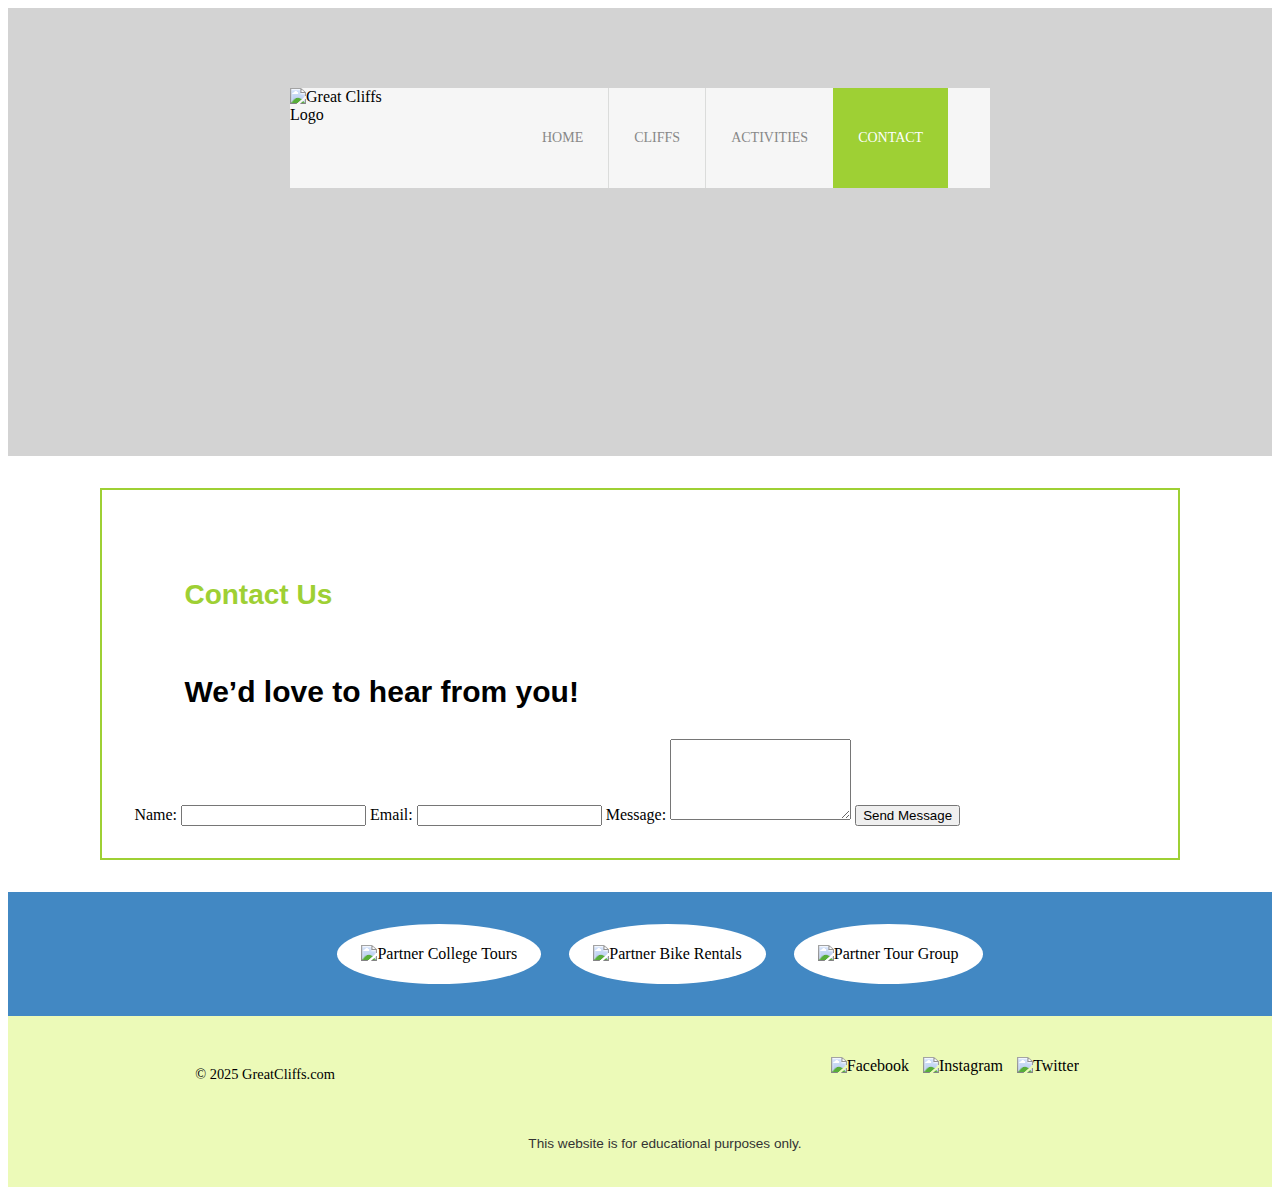
==== contact.html @ 4052e707 "update" ====
<!DOCTYPE html>
<head>
    <title>Contact Us | Great Cliffs of California</title>
    <meta charset="UTF-8">
    <link rel="stylesheet" href="styles.css">
</head>
<body id="contact">
    <div class="container">
        <!-- Header Section -->
        <header>
            <div class="main-header">
                <div class="logo">
                    <img src="images/logo.png" alt="Great Cliffs Logo">
                </div>
                <nav class="main-menu">
                    <ul>
                        <li><a href="index.html">Home</a></li>
                        <li><a href="cliffs.html">Cliffs</a></li>
                        <li><a href="activities.html">Activities</a></li>
                        <li class="active"><a href="contact.html">Contact</a></li>
                    </ul>
                </nav>
            </div>
        </header>

        <!-- Main Content Area -->
        <main>
            <h2>Contact Us</h2>
            <h3>We’d love to hear from you!</h3>

            <!-- Contact Form -->
            <form>
                <label for="name">Name:</label>
                <input type="text" id="name" name="name" required>

                <label for="email">Email:</label>
                <input type="email" id="email" name="email" required>

                <label for="message">Message:</label>
                <textarea id="message" name="message" rows="5" required></textarea>

                <button type="submit">Send Message</button>
            </form>
        </main>

        <!-- Partners Section -->
        <section>
            <ul id="partners">
                <li class="partner"><img src="images/partners/partner-collegetours.png" alt="Partner College Tours"></li>
                <li class="partner"><img src="images/partners/partner-rentalbike.png" alt="Partner Bike Rentals"></li>
                <li class="partner"><img src="images/partners/partner-tourgroup.png" alt="Partner Tour Group"></li>
            </ul>
        </section>

        <!-- Footer -->
        <footer>
            <div id="nondisclaimer">
                <div class="copy">&copy; 2025 GreatCliffs.com</div>
                <div class="social">
                    <img src="images/facebook.png" alt="Facebook">
                    <img src="images/instagram.png" alt="Instagram">
                    <img src="images/twitter.png" alt="Twitter">
                </div>
            </div>
            <div id="disclaimer">
                <p>This website is for educational purposes only.</p>
            </div>
        </footer>
    </div>
</body>
</html>
---- styles.css ----
/* Header */
header {
    width: 100%;
    min-height: 400px;
    padding-top: 3em;
}

#home header {
    background: no-repeat lightgrey url(images/cliff_ocean.jpg);
    background-size: 1500px;
}

#activities header {
    background: no-repeat lightgrey url(images/runfly.jpg);
    background-size: 1500px;
}

#contact header {
    background: no-repeat lightgrey url(images/cliff_rock.jpg);
    background-size: 1500px;
}

.main-header {
    background-color: rgba(255, 255, 255, 0.8);
    width: 700px;
    margin: 2em auto 0 auto;
    min-height: 100px;
    height: 100px;
}

.main-header .logo img {
    width: 100px;
    height: 100px;
    margin: 0 2em 0 0;
    float: left;
}

/* Navigation */
.main-menu {
    margin-left: 227px;
    font-weight: 400;
}

.main-menu ul {
    padding: 0;
    margin: 0;
}

.main-menu ul li {
    list-style-type: none;
    display: inline-block;
    float: left;
    padding: 0 25px;
    border-left: 1px solid rgba(202, 204, 202, 0.6);
    line-height: 100px;
    text-transform: uppercase;
    font-size: 14px;
}

.main-menu ul li:first-child {
    border-left: none;
}

.main-menu ul li a {
    text-decoration: none;
    color: #888;
}

.main-menu ul li a:hover {
    color: #9ed034;
}

.main-menu ul li.active {
    background: #9ed034;
    border: none;
}

.main-menu ul li.active a {
    color: #fff;
}

/* Main Content */
h2 {
    font-family: Arial, sans-serif;
    color: #9ed034;
    line-height: 100px;
    padding-left: 50px;
    font-size: 50px;
}

h3 {
    font-family: Arial, sans-serif;
    padding-left: 50px;
    font-size: 30px;
}

p {
    font-family: Helvetica, sans-serif;
    padding-left: 50px;
    line-height: 1.5;
}

/* Partners */
section {
    width: 100%;
    background-color: #4288c3;
    padding: 2em 0;
}

#partners {
    width: 1200px;
    margin: 0 auto;
    text-align: center;
}

#partners .partner {
    display: inline-block;
    margin: 0 0.75em;
    padding: 1.3em 1.5em;
    background-color: #fff;
    border-radius: 50%;
}

#partners .partner img {
    width: 90px;
    height: 90px;
}

/* Footer */
footer {
    width: 100%;
    height: 155px;
    padding-bottom: 1em;
    background-color: #ecfab8;
}

footer #nondisclaimer .copy {
    padding: 3.5em 3.5em 3.5em 13em;
    float: left;
    font-size: 0.9em;
}

footer #nondisclaimer .social {
    padding: 2.5em;
    margin-right: 9.25em;
    float: right;
}

footer #disclaimer {
    clear: both;
}

footer #disclaimer p {
    font-size: 0.85em;
    text-align: center;
}

/* Footer Social Media Icons */
#nondisclaimer .social img {
    width: 24px;
    height: auto;
    margin: 0 5px;
    vertical-align: middle;
}

/* Activites */
table {
    width: 1000px;
    margin: 4em auto 0 auto;
}
caption {
    background: #852B1B;
    height: 40px;
    color: #fff;
    font-size: 1.3em;
    font-weight: bold;
    padding-top: 1em;
}
thead {
    background: #BDE1FF;
}
tbody {
    background: #EEFFE6;
    text-align: center;
}
th,td {
    width: 225px;
    height: 75px;
    vertical-align: middle;
    border: solid 1px #852B1B;
}
th:first-child {
    width: 125px;
    height: 50px;
    background: #4977D1;
    color: #fff;
}
td:first-child {
    font-weight: bold;
    background: #BDE1FF
}
/* Contact Page Styles */
#contact main {
    width: 80%;
    margin: 2em auto;
    padding: 2em;
    border: 2px solid #9ed034;
    background-color: #fff;
}

#contact h2 {
    color: #9ed034;
    font-size: 28px;
    font-weight: bold;
    margin-bottom: 10px;
}

#contact p {
    font-size: 16px;
    line-height: 1.5;
    color: #333;
}

/* Contact Form */
.contact-form {
    width: 100%;
    padding: 1.5em;
    border: 1px solid #9ed034;
    border-radius: 5px;
}

.contact-form label {
    font-size: 14px;
    font-weight: bold;
    color: #333;
    display: block;
    margin: 10px 0 5px;
}

.contact-form input[type="text"],
.contact-form input[type="email"],
.contact-form input[type="tel"],
.contact-form select,
.contact-form textarea {
    width: 100%;
    padding: 8px;
    margin-bottom: 10px;
    border: 1px solid #ccc;
    border-radius: 4px;
    font-size: 14px;
}

.contact-form input[type="text"]:focus,
.contact-form input[type="email"]:focus,
.contact-form input[type="tel"]:focus,
.contact-form select:focus,
.contact-form textarea:focus {
    border-color: #9ed034;
    outline: none;
}

/* Radio Buttons */
.contact-form .radio-group {
    display: flex;
    align-items: center;
    gap: 10px;
    margin: 10px 0;
}

.contact-form .radio-group input[type="radio"] {
    margin-right: 5px;
}

/* Textarea */
.contact-form textarea {
    height: 100px;
    resize: vertical;
}

/* Submit Button */
.contact-form button {
    background-color: #4977D1;
    color: #fff;
    font-size: 16px;
    font-weight: bold;
    padding: 10px 20px;
    border: none;
    border-radius: 5px;
    cursor: pointer;
    display: block;
    margin: 20px auto;
    width: 150px;
}

.contact-form button:hover {
    background-color: #3561A7;
}

/* Contact Info */
.contact-info {
    font-size: 16px;
    margin-bottom: 20px;
}

.contact-info strong {
    color: #333;
}

.contact-info a {
    color: #4977D1;
    text-decoration: none;
}

.contact-info a:hover {
    text-decoration: underline;
}
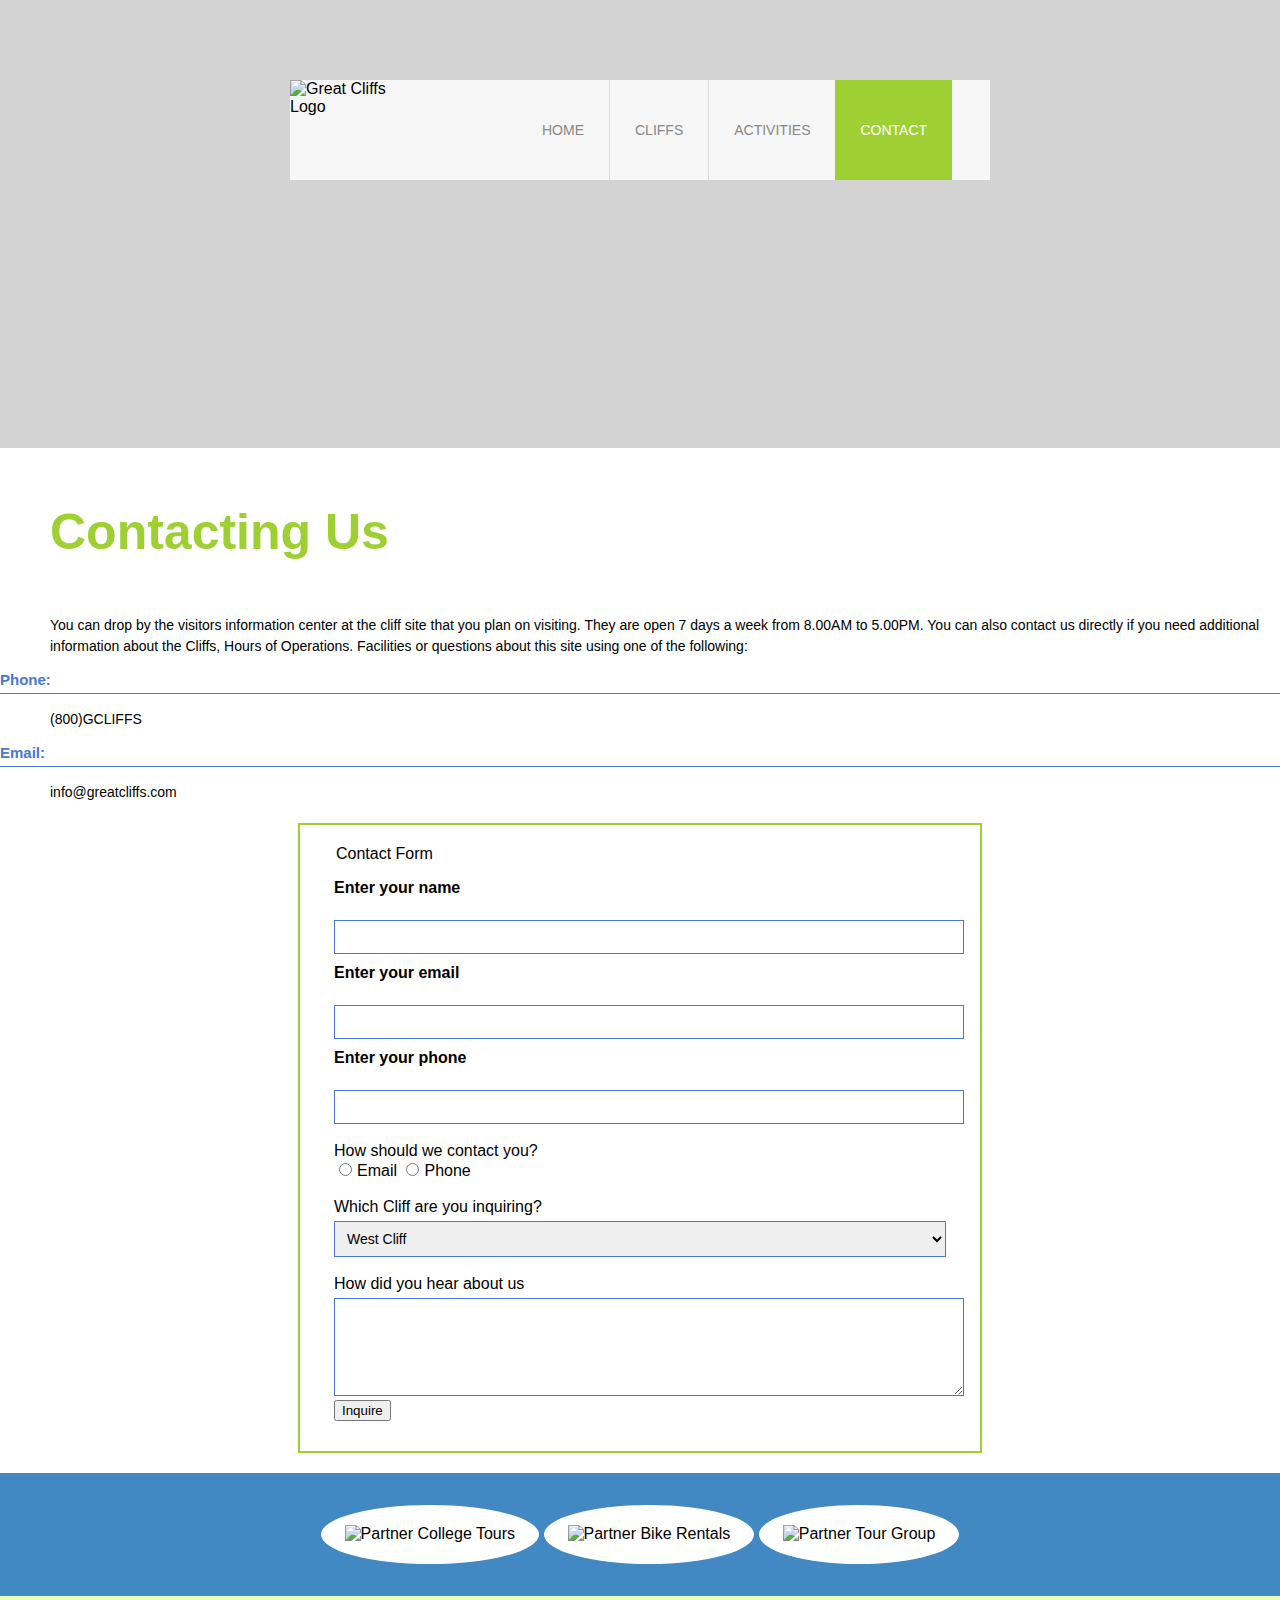
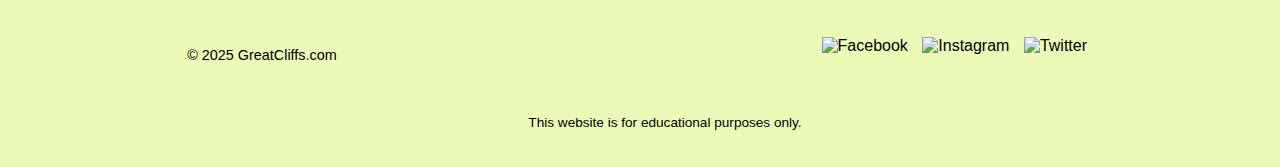
==== commit 935b6ae8: "Update" ====
--- a/contact.html
+++ b/contact.html
@@ -23,25 +23,45 @@
             </div>
         </header>
 
-        <!-- Main Content Area -->
-        <main>
-            <h2>Contact Us</h2>
-            <h3>We’d love to hear from you!</h3>
-
-            <!-- Contact Form -->
-            <form>
-                <label for="name">Name:</label>
-                <input type="text" id="name" name="name" required>
-
-                <label for="email">Email:</label>
-                <input type="email" id="email" name="email" required>
-
-                <label for="message">Message:</label>
-                <textarea id="message" name="message" rows="5" required></textarea>
-
-                <button type="submit">Send Message</button>
-            </form>
-        </main>
+         <!-- Main Content Area -->
+    </head>
+    <body>
+        <h1>Contacting Us</h1>
+        <p>
+            You can drop by the visitors information center at the cliff site that you plan on visiting. They are open 7 days a week from 8.00AM to 5.00PM. You can also contact us directly if you need additional information about the Cliffs, Hours of Operations. Facilities or questions about this site using one of the following: </p>
+        <h2>Phone:</h2>
+        <p>(800)GCLIFFS</p>
+        <h2>Email:</h2>
+        <p>info@greatcliffs.com</p>
+        <form action="/signup" method="post">
+            <fieldset>
+                <legend>Contact Form</legend>
+                <label>Enter your name</label><br>
+                <input type="text" name="name" /><br>
+                <label>Enter your email</label><br>
+                <input type="email" name="email" /><br>
+                <label>Enter your phone</label><br>
+                <input type="text" name="phone" /><br>
+                <br>
+                <lable>How should we contact you?</lable><br>
+                <input type="radio" name="contact" value="Email" />Email
+                <input type="radio" name="contact" value="Phone" />Phone <br/>
+                <br><lable>Which Cliff are you inquiring?</lable><br>
+                <select>
+                    <option>West Cliff</option>
+                    <option>North Cliff</option>
+                    <option>East Cliff</option>
+                    <option>South Cliff</option>
+                </select><br>
+                <br>How did you hear about us<br>
+                <textarea rows="5 cols="30"></textarea><br>
+                <input type="submit" value="Inquire">
+            </fieldset>
+        </form>
+    </body>
+    </div>
+</body>
+</html>
 
         <!-- Partners Section -->
         <section>
--- a/styles.css
+++ b/styles.css
@@ -21,11 +21,11 @@
 }
 
 .main-header {
-    background-color: rgba(255, 255, 255, 0.8);
+    background-color:rgb(255, 255, 255, 0.8);
     width: 700px;
     margin: 2em auto 0 auto;
     min-height: 100px;
-    height: 100px;
+    height: 100px
 }
 
 .main-header .logo img {
@@ -50,7 +50,8 @@
     list-style-type: none;
     display: inline-block;
     float: left;
-    padding: 0 25px;
+    padding-left: 25px;
+    padding-right: 25px;
     border-left: 1px solid rgba(202, 204, 202, 0.6);
     line-height: 100px;
     text-transform: uppercase;
@@ -79,52 +80,46 @@
     color: #fff;
 }
 
-/* Main Content */
-h2 {
-    font-family: Arial, sans-serif;
+/* Main */
+main h2 {
+    font-family: Arial;
     color: #9ed034;
     line-height: 100px;
     padding-left: 50px;
     font-size: 50px;
-}
-
-h3 {
-    font-family: Arial, sans-serif;
+   }
+main h3 {
+    font-family: Arial;
     padding-left: 50px;
     font-size: 30px;
-}
-
-p {
-    font-family: Helvetica, sans-serif;
-    padding-left: 50px;
-    line-height: 1.5;
-}
+   }
+main p {
+    font-family: Helvetica;
+    padding-left: 50px;
+   }
 
 /* Partners */
 section {
     width: 100%;
     background-color: #4288c3;
-    padding: 2em 0;
-}
-
-#partners {
+   }
+   section #partners {
     width: 1200px;
+    padding: 2em 0 2em 0;
     margin: 0 auto;
     text-align: center;
-}
-
-#partners .partner {
+   }
+   section #partners .partner {
     display: inline-block;
-    margin: 0 0.75em;
+    margin: 0 0. 75em;
     padding: 1.3em 1.5em;
     background-color: #fff;
     border-radius: 50%;
-}
-
-#partners .partner img {
+   }
+   section #partners .partner img{
     width: 90px;
     height: 90px;
-}
+   }
 
 /* Footer */
 footer {
@@ -132,34 +127,29 @@
     height: 155px;
     padding-bottom: 1em;
     background-color: #ecfab8;
-}
-
-footer #nondisclaimer .copy {
+   }
+   footer #nondisclaimer .copy {
     padding: 3.5em 3.5em 3.5em 13em;
     float: left;
     font-size: 0.9em;
-}
-
-footer #nondisclaimer .social {
+   }
+   footer #nondisclaimer .social {
     padding: 2.5em;
     margin-right: 9.25em;
     float: right;
-}
-
-footer #disclaimer {
+   }
+   footer #disclaimer {
     clear: both;
-}
-
-footer #disclaimer p {
+   }
+   footer #disclaimer p {
     font-size: 0.85em;
     text-align: center;
-}
-
-/* Footer Social Media Icons */
+   }
+   /* Footer Social Media Icons */
 #nondisclaimer .social img {
-    width: 24px;
+    width: 24px; 
     height: auto;
-    margin: 0 5px;
+    margin: 0 5px; 
     vertical-align: middle;
 }
 
@@ -199,118 +189,126 @@
     font-weight: bold;
     background: #BDE1FF
 }
-/* Contact Page Styles */
-#contact main {
-    width: 80%;
-    margin: 2em auto;
-    padding: 2em;
+
+/* General Styles */
+body {
+    font-family: Arial, sans-serif;
+    background-color: #fff;
+    color: #000;
+    margin: 0;
+    padding: 0;
+}
+
+/* Contact */
+body h1 {
+    font-family: Arial;
+    color: #9ed034;
+    line-height: 100px;
+    padding-left: 50px;
+    font-size: 50px;
+   }
+body h2 {
+    font-family: Arial;
+    font-size: 15px;
+}
+body h3 {
+    font-family: Arial;
+    padding-left: 50px;
+    font-size: 30px;
+   }
+body p {
+    font-family: Helvetica;
+    padding-left: 50px;
+   }
+
+/* Header Styling */
+h1 {
+    color: #9ed034;
+    font-size: 24px;
+    font-weight: bold;
+}
+
+/* Contact Information */
+p {
+    font-size: 14px;
+    line-height: 1.5;
+}
+
+p strong {
+    font-weight: bold;
+}
+
+/* Contact Form Container */
+form {
+    width: 50%;
+    margin: 20px auto;
+    padding: 20px;
     border: 2px solid #9ed034;
     background-color: #fff;
 }
 
-#contact h2 {
-    color: #9ed034;
-    font-size: 28px;
-    font-weight: bold;
-    margin-bottom: 10px;
-}
-
-#contact p {
-    font-size: 16px;
-    line-height: 1.5;
-    color: #333;
-}
-
-/* Contact Form */
-.contact-form {
-    width: 100%;
-    padding: 1.5em;
-    border: 1px solid #9ed034;
-    border-radius: 5px;
-}
-
-.contact-form label {
-    font-size: 14px;
-    font-weight: bold;
-    color: #333;
+/* Form Labels */
+form label {
+    font-weight: bold;
     display: block;
-    margin: 10px 0 5px;
-}
-
-.contact-form input[type="text"],
-.contact-form input[type="email"],
-.contact-form input[type="tel"],
-.contact-form select,
-.contact-form textarea {
+    margin-top: 10px;
+}
+
+/* Input Fields */
+input[type="text"],
+input[type="email"],
+textarea,
+select {
     width: 100%;
     padding: 8px;
-    margin-bottom: 10px;
-    border: 1px solid #ccc;
-    border-radius: 4px;
+    margin-top: 5px;
+    border: 1px solid #4977D1;
     font-size: 14px;
 }
 
-.contact-form input[type="text"]:focus,
-.contact-form input[type="email"]:focus,
-.contact-form input[type="tel"]:focus,
-.contact-form select:focus,
-.contact-form textarea:focus {
-    border-color: #9ed034;
-    outline: none;
-}
-
 /* Radio Buttons */
-.contact-form .radio-group {
-    display: flex;
-    align-items: center;
-    gap: 10px;
-    margin: 10px 0;
-}
-
-.contact-form .radio-group input[type="radio"] {
+input[type="radio"] {
     margin-right: 5px;
 }
 
-/* Textarea */
-.contact-form textarea {
-    height: 100px;
-    resize: vertical;
-}
-
 /* Submit Button */
-.contact-form button {
+button {
     background-color: #4977D1;
     color: #fff;
+    border: none;
+    padding: 10px 20px;
     font-size: 16px;
     font-weight: bold;
-    padding: 10px 20px;
-    border: none;
-    border-radius: 5px;
+    text-transform: uppercase;
     cursor: pointer;
     display: block;
+    width: 150px;
     margin: 20px auto;
-    width: 150px;
-}
-
-.contact-form button:hover {
-    background-color: #3561A7;
-}
-
-/* Contact Info */
-.contact-info {
-    font-size: 16px;
-    margin-bottom: 20px;
-}
-
-.contact-info strong {
-    color: #333;
-}
-
-.contact-info a {
+    text-align: center;
+}
+
+button:hover {
+    background-color: #9ed034;
+}
+
+/* Contact Form Title */
+h2 {
     color: #4977D1;
-    text-decoration: none;
-}
-
-.contact-info a:hover {
-    text-decoration: underline;
-}
+    font-size: 18px;
+    font-weight: bold;
+    border-bottom: 1px solid #4977D1;
+    padding-bottom: 5px;
+    margin-bottom: 15px;
+}
+
+/* Adjusting the form fieldset */
+fieldset {
+    border: none;
+}
+
+/* Responsive Design */
+@media (max-width: 768px) {
+    form {
+        width: 90%;
+    }
+}